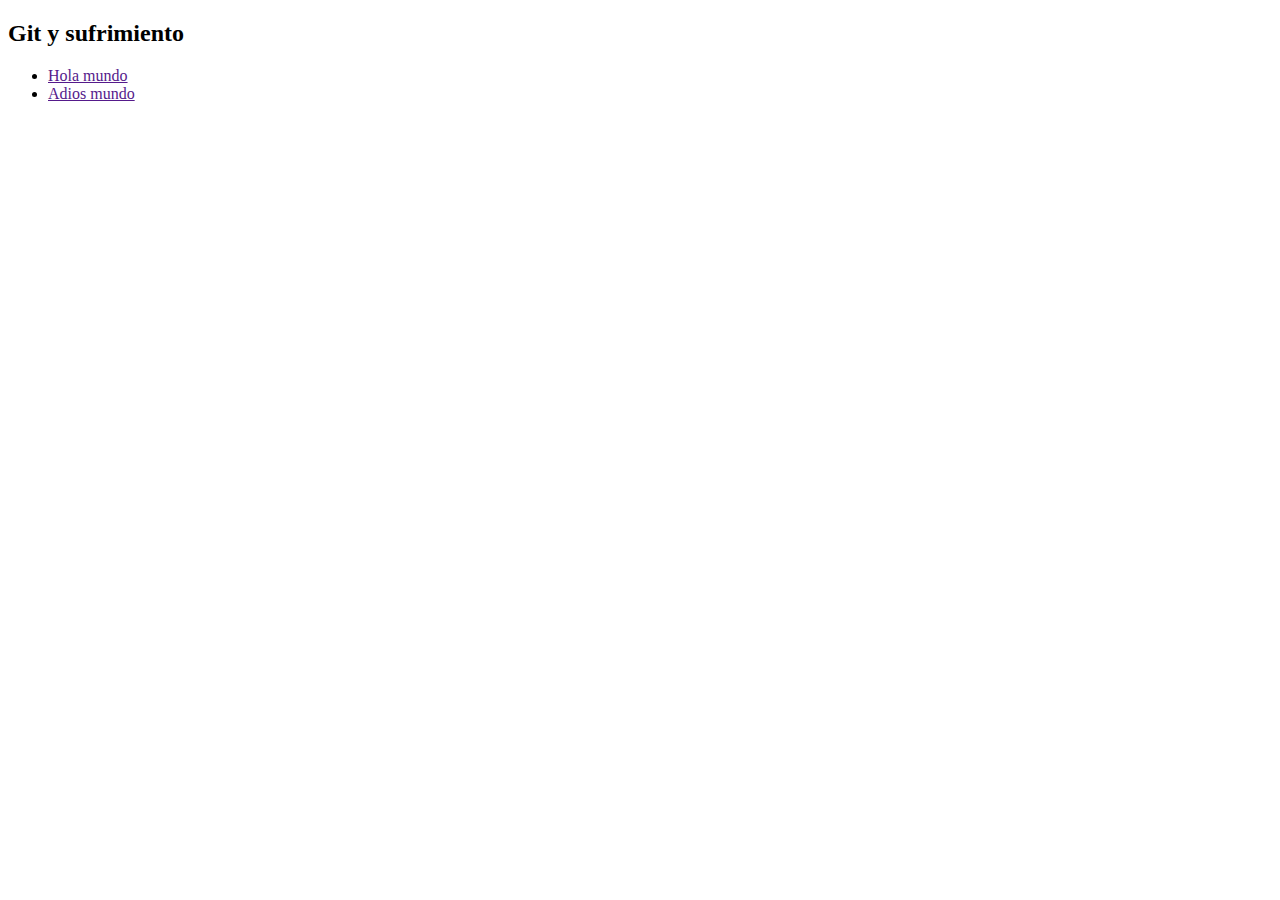
==== index.html @ 51cea365 "Ayudaaaa" ====
<!DOCTYPE html>
<html lang="en">
<head>
    <meta charset="UTF-8">
    <meta name="viewport" content="width=device-width, initial-scale=1.0">
    <title>Prueba</title>

    <header>
        <h2 class="titulo">Git y sufrimiento</h2>
        <nav>
            <ul>
                <li>
                    <a href="">Hola mundo</a></li>
                <li><a href="">Adios mundo</a></li>
            </ul>
        </nav>
    </header>
    
</head>
<body>
</body>
</html>
    <title>Document</title>
</head>
<body>
    <video src="videos/Rap de Fortnite.mp4" autoplay="true" muted="true" loop="true"></video>
</body>
</html>
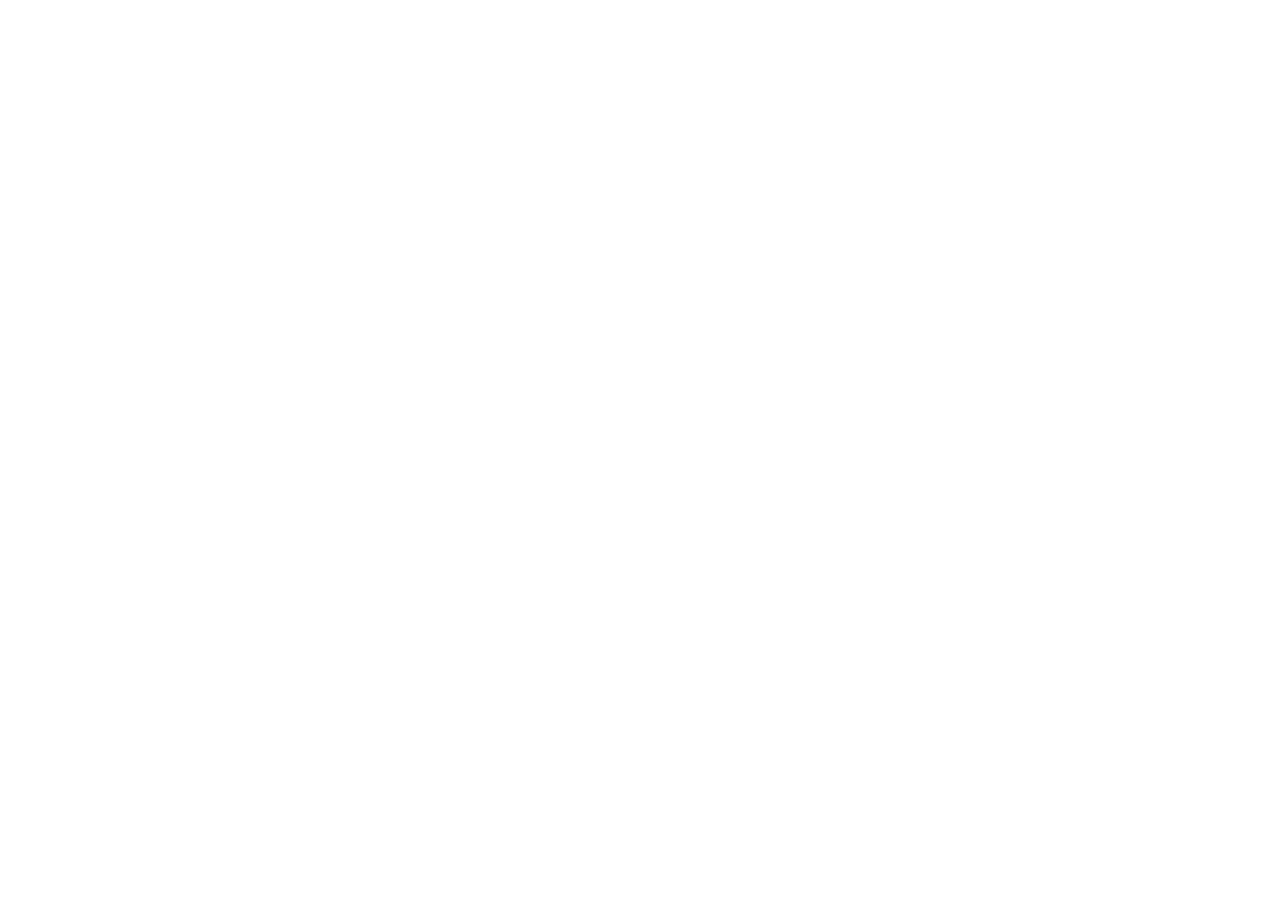
==== commit 63bf7e09: "avanzoSS" ====
--- a/index.html
+++ b/index.html
@@ -3,32 +3,12 @@
 <head>
     <meta charset="UTF-8">
     <meta name="viewport" content="width=device-width, initial-scale=1.0">
-    <title>Prueba</title>
-
-    <header>
-        <h2 class="titulo">Git y sufrimiento</h2>
-        <nav>
-            <ul>
-                <li>
-                    <a href="">Hola mundo</a></li>
-                <li><a href="">Adios mundo</a></li>
-            </ul>
-        </nav>
-    </header>
-    
-</head>
-<body>
-</body>
-</html>
+    <link rel="stylesheet" href="style.css" >
     <title>Document</title>
 </head>
 <body>
-    <video src="videos/Rap de Fortnite.mp4" autoplay="true" muted="true" loop="true"></video>
+
+
+    
 </body>
 </html>
-
-
-
-
-
-
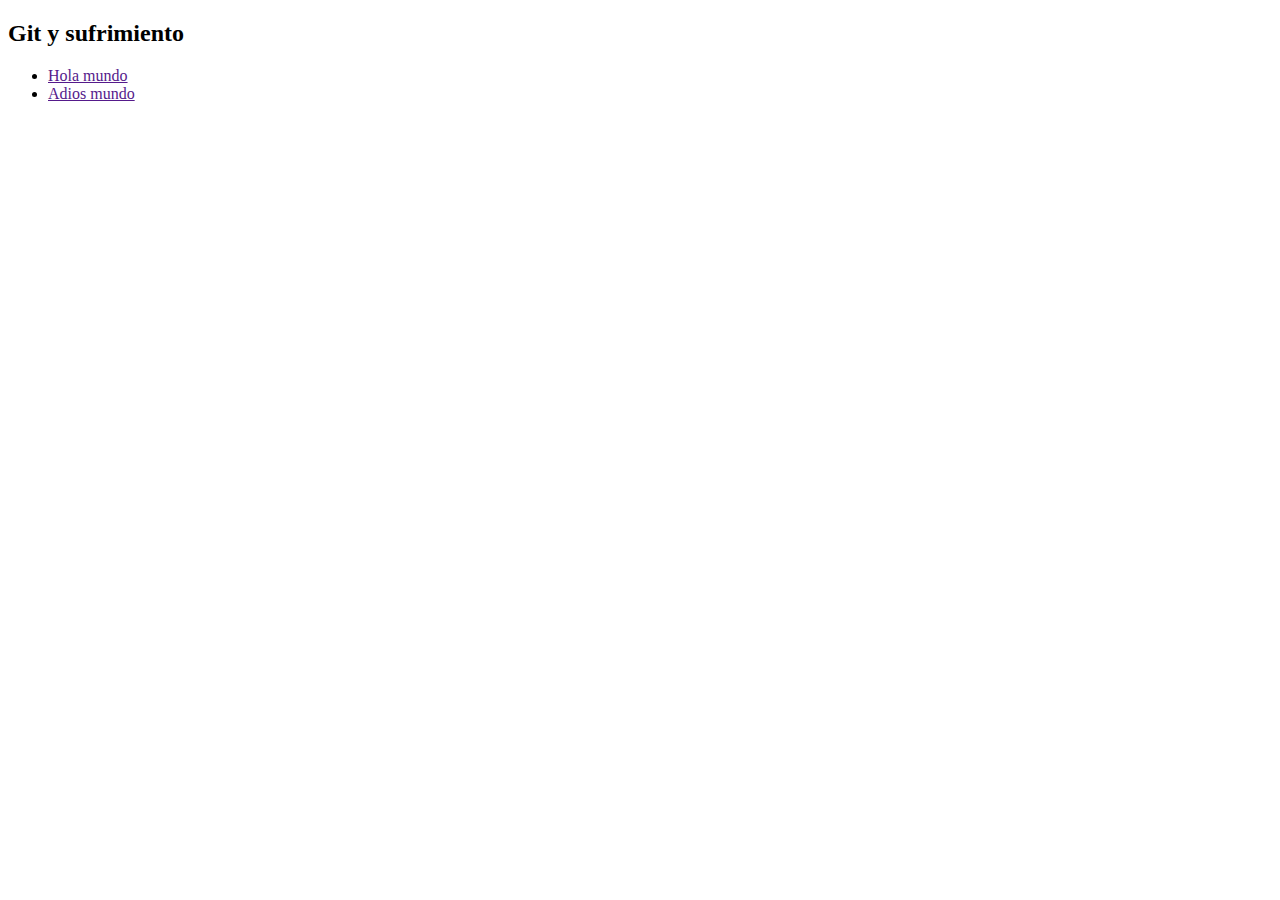
==== commit 8609e9b9: "resolver" ====
--- a/index.html
+++ b/index.html
@@ -3,12 +3,32 @@
 <head>
     <meta charset="UTF-8">
     <meta name="viewport" content="width=device-width, initial-scale=1.0">
-    <link rel="stylesheet" href="style.css" >
+    <title>Prueba</title>
+
+    <header>
+        <h2 class="titulo">Git y sufrimiento</h2>
+        <nav>
+            <ul>
+                <li>
+                    <a href="">Hola mundo</a></li>
+                <li><a href="">Adios mundo</a></li>
+            </ul>
+        </nav>
+    </header>
+    
+</head>
+<body>
+</body>
+</html>
     <title>Document</title>
 </head>
 <body>
+    <video src="videos/Rap de Fortnite.mp4" autoplay="true" muted="true" loop="true"></video>
+</body>
+</html>
 
 
-    
-</body>
-</html>
+
+
+
+
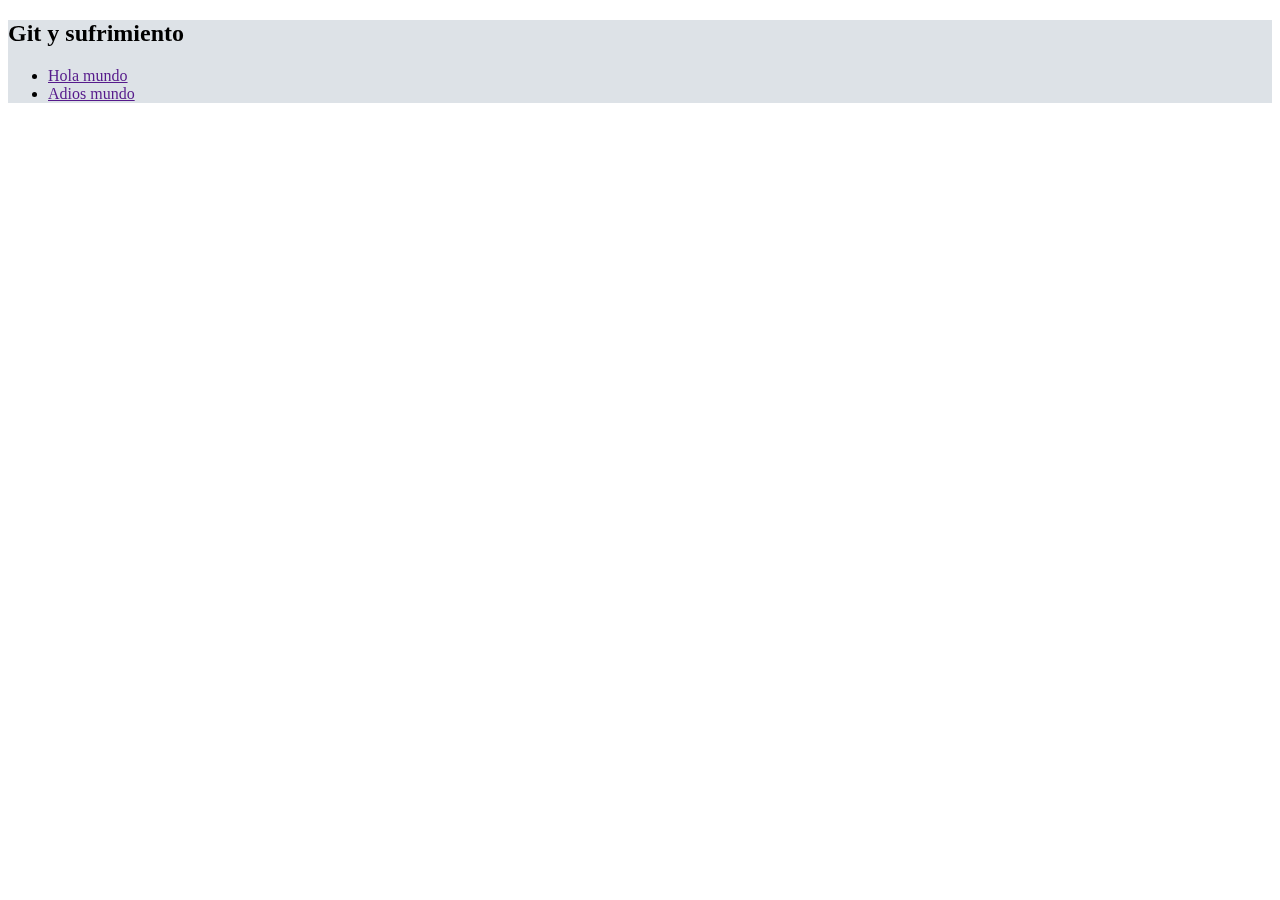
==== commit f34f7d8c: "Css enlazado" ====
--- a/index.html
+++ b/index.html
@@ -4,7 +4,9 @@
     <meta charset="UTF-8">
     <meta name="viewport" content="width=device-width, initial-scale=1.0">
     <title>Prueba</title>
-
+    <link rel="stylesheet" href="css/style.css">
+</head>
+<body>
     <header>
         <h2 class="titulo">Git y sufrimiento</h2>
         <nav>
@@ -15,17 +17,12 @@
             </ul>
         </nav>
     </header>
-    
-</head>
-<body>
+    <main>
+    <video src="videos/Rap de Fortnite.mp4" autoplay="true" muted="true" loop="true"></video>
+</main>
 </body>
 </html>
-    <title>Document</title>
-</head>
-<body>
-    <video src="videos/Rap de Fortnite.mp4" autoplay="true" muted="true" loop="true"></video>
-</body>
-</html>
+   
 
 
 
--- a/css/style.css
+++ b/css/style.css
@@ -0,0 +1,28 @@
+header{
+background-color: rgba(202, 210, 218, 0.637);
+position: relative;
+}
+main{
+background-color: rgba(0, 0, 0, 0.432);
+}
+footer{
+    background-color: rgba(202, 210, 218, 0.637);
+    position: relative;
+}
+main p{
+    font-family: 'Segoe UI';
+    color: ghostwhite;
+}
+header h1{
+text-align: right;
+display: inline-block;
+font-family: 'Segoe UI';
+}
+
+video {
+    position: fixed;
+    left: 0;
+    top: 0;
+    height:120%;
+    z-index: -1;
+  }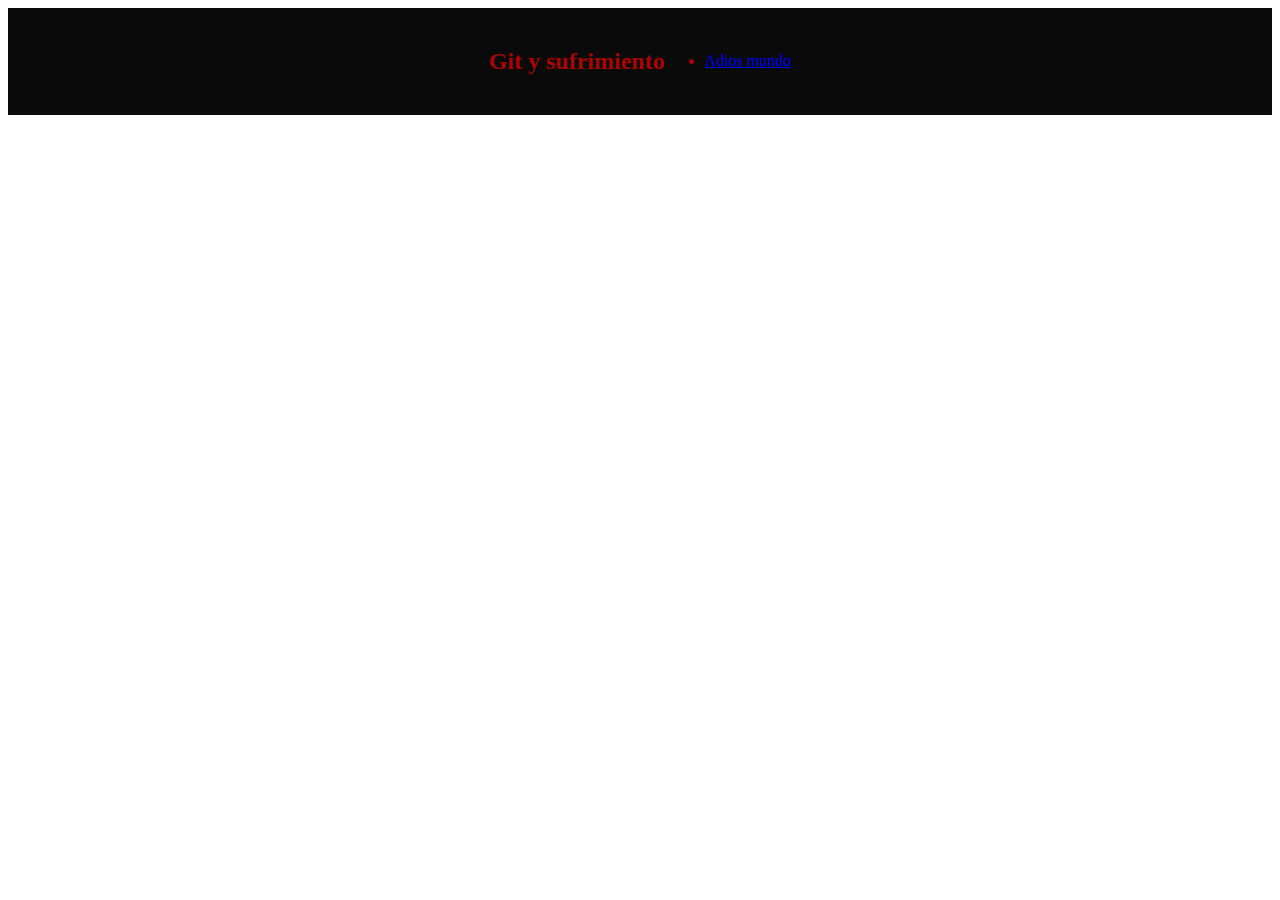
==== commit 552aa02e: "Listo" ====
--- a/index.html
+++ b/index.html
@@ -11,9 +11,7 @@
         <h2 class="titulo">Git y sufrimiento</h2>
         <nav>
             <ul>
-                <li>
-                    <a href="">Hola mundo</a></li>
-                <li><a href="">Adios mundo</a></li>
+                <li><a href="paginas/adiosmundo.html">Adios mundo</a></li>
             </ul>
         </nav>
     </header>
--- a/css/style.css
+++ b/css/style.css
@@ -13,11 +13,15 @@
     font-family: 'Segoe UI';
     color: ghostwhite;
 }
-header h1{
-text-align: right;
-display: inline-block;
-font-family: 'Segoe UI';
-}
+header {
+    background-color: #0a0a0a; 
+    color: #a80404; 
+    padding: 20px; 
+    display: flex; 
+    justify-content:center; 
+    align-items: center; 
+    }
+    
 
 video {
     position: fixed;
@@ -25,4 +29,10 @@
     top: 0;
     height:120%;
     z-index: -1;
-  }+  }
+
+  .Titulo {
+    font-size: 24px; 
+    margin: 0; 
+    }
+    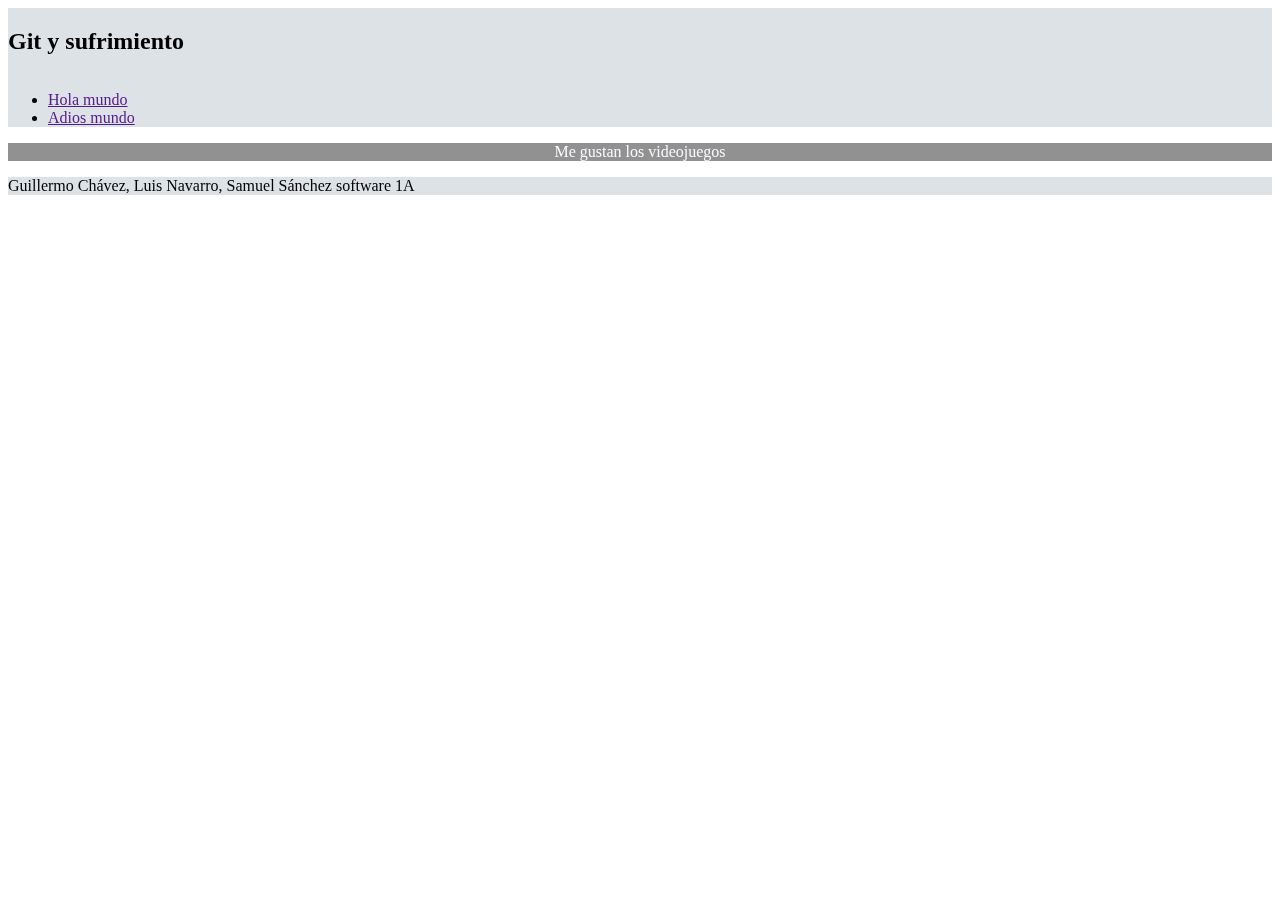
==== commit f791d994: "Footer" ====
--- a/index.html
+++ b/index.html
@@ -11,13 +11,19 @@
         <h2 class="titulo">Git y sufrimiento</h2>
         <nav>
             <ul>
-                <li><a href="paginas/adiosmundo.html">Adios mundo</a></li>
+                <li>
+                    <a href="">Hola mundo</a></li>
+                <li><a href="">Adios mundo</a></li>
             </ul>
         </nav>
     </header>
     <main>
     <video src="videos/Rap de Fortnite.mp4" autoplay="true" muted="true" loop="true"></video>
+    <p>Me gustan los videojuegos</p>
 </main>
+<footer>
+    Guillermo Chávez, Luis Navarro, Samuel Sánchez software 1A
+</footer>
 </body>
 </html>
    
--- a/css/style.css
+++ b/css/style.css
@@ -4,6 +4,9 @@
 }
 main{
 background-color: rgba(0, 0, 0, 0.432);
+size-adjust: 100px;
+margin: 0%;
+display: flexbox;
 }
 footer{
     background-color: rgba(202, 210, 218, 0.637);
@@ -12,16 +15,18 @@
 main p{
     font-family: 'Segoe UI';
     color: ghostwhite;
+    text-align: center;
+    size: 60px;
 }
-header {
-    background-color: #0a0a0a; 
-    color: #a80404; 
-    padding: 20px; 
-    display: flex; 
-    justify-content:center; 
-    align-items: center; 
-    }
-    
+header h2{
+text-align: right;
+display: inline-block;
+font-family: 'Segoe UI';
+}
+
+header nav ul li {
+    font-family: 'Segoe UI';
+}
 
 video {
     position: fixed;
@@ -29,10 +34,4 @@
     top: 0;
     height:120%;
     z-index: -1;
-  }
-
-  .Titulo {
-    font-size: 24px; 
-    margin: 0; 
-    }
-    +  }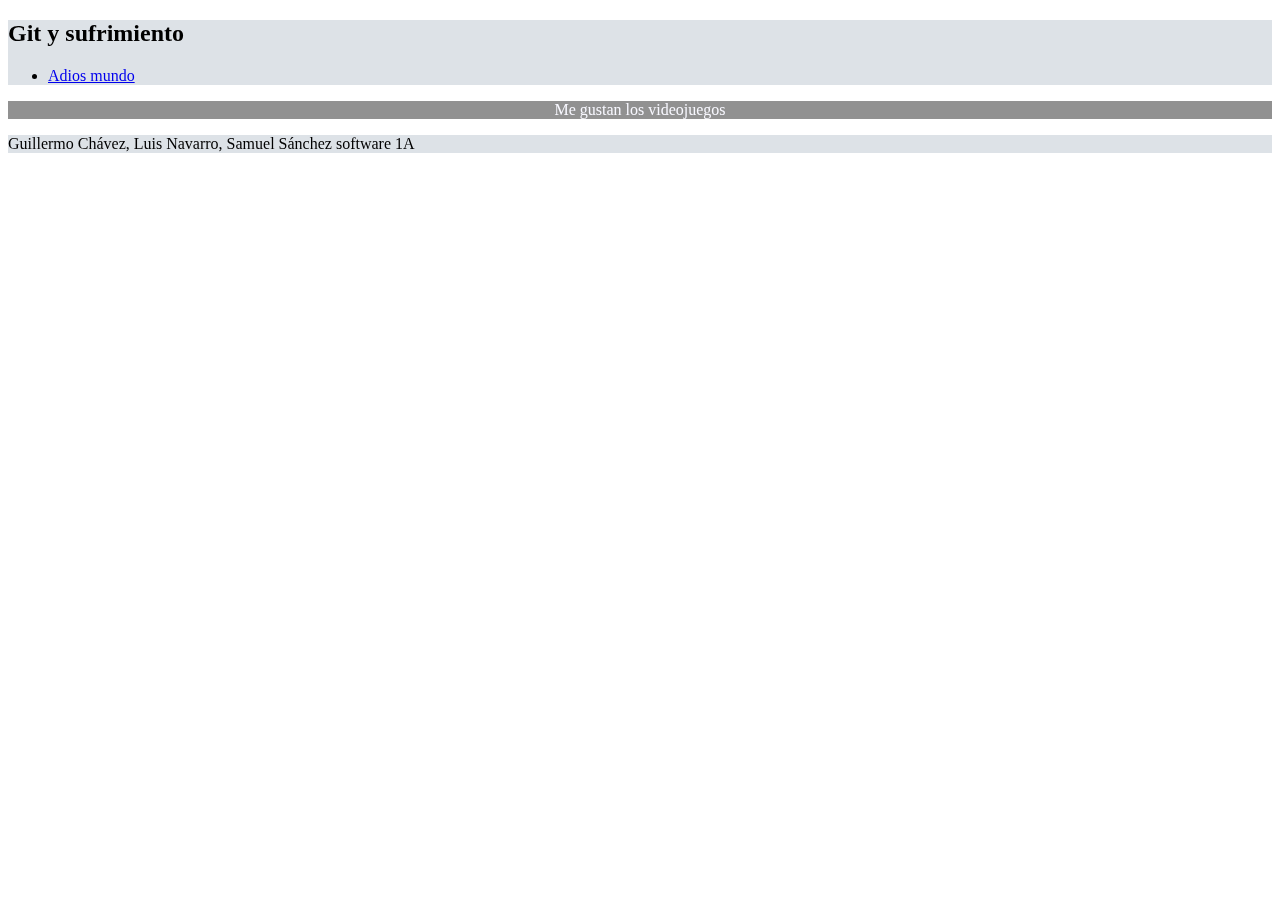
==== commit f0307148: "Footer" ====
--- a/index.html
+++ b/index.html
@@ -11,9 +11,7 @@
         <h2 class="titulo">Git y sufrimiento</h2>
         <nav>
             <ul>
-                <li>
-                    <a href="">Hola mundo</a></li>
-                <li><a href="">Adios mundo</a></li>
+                <li><a href="paginas/adiosmundo.html">Adios mundo</a></li>
             </ul>
         </nav>
     </header>
--- a/css/style.css
+++ b/css/style.css
@@ -18,11 +18,23 @@
     text-align: center;
     size: 60px;
 }
+<<<<<<< HEAD
 header h2{
 text-align: right;
 display: inline-block;
 font-family: 'Segoe UI';
 }
+=======
+header {
+    background-color: #0a0a0a; 
+    color: #a80404; 
+    padding: 20px; 
+    display: flex; 
+    justify-content:center; 
+    align-items: center; 
+    }
+    
+>>>>>>> 552aa02eacec9fc9b958e001865a0eb6dfd830fc
 
 header nav ul li {
     font-family: 'Segoe UI';
@@ -34,4 +46,10 @@
     top: 0;
     height:120%;
     z-index: -1;
-  }+  }
+
+  .Titulo {
+    font-size: 24px; 
+    margin: 0; 
+    }
+    